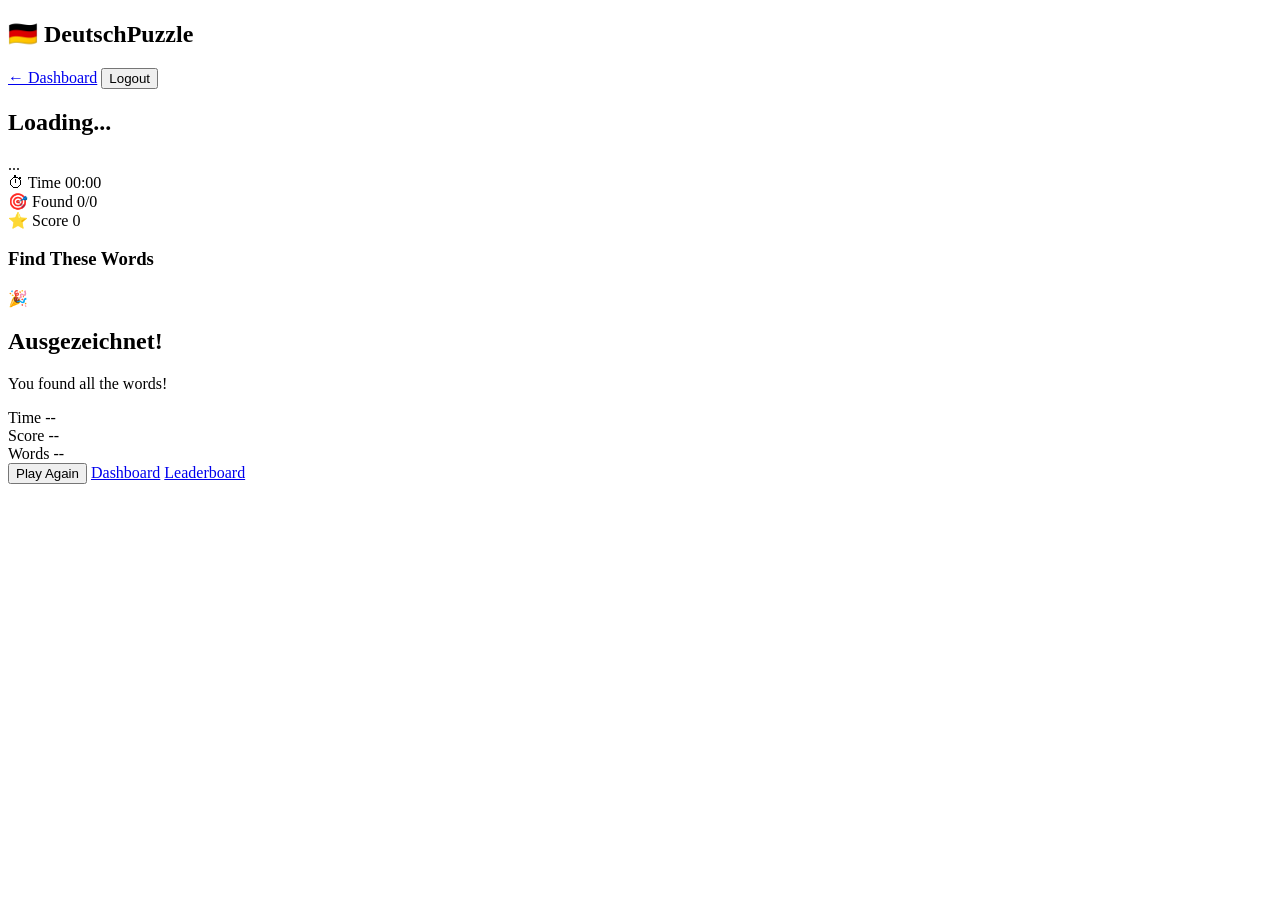
==== frontend/game.html @ 78df4c05 "commit" ====
<!DOCTYPE html>
<html lang="en">
<head>
    <meta charset="UTF-8">
    <meta name="viewport" content="width=device-width, initial-scale=1.0">
    <title>Play | DeutschPuzzle</title>
    <link rel="stylesheet" href="/css/style.css">
    <link rel="stylesheet" href="/css/game.css">
</head>
<body>
 
    <!-- NAVBAR -->
    <nav class="navbar">
        <h1>🇩🇪 DeutschPuzzle</h1>
        <div class="nav-links">
            <a href="/dashboard.html">← Dashboard</a>
            <span id="navUser"></span>
            <button onclick="logout()" class="btn-logout">Logout</button>
        </div>
    </nav>
 
    <!-- GAME HEADER -->
    <div class="game-header">
        <div class="game-info">
            <h2 id="categoryName">Loading...</h2>
            <span id="difficultyBadge" class="badge">...</span>
        </div>
        <div class="game-stats">
            <div class="stat-pill">
                <span class="stat-label">⏱ Time</span>
                <span id="timer" class="stat-value">00:00</span>
            </div>
            <div class="stat-pill">
                <span class="stat-label">🎯 Found</span>
                <span id="foundCount" class="stat-value">0/0</span>
            </div>
            <div class="stat-pill">
                <span class="stat-label">⭐ Score</span>
                <span id="scoreDisplay" class="stat-value">0</span>
            </div>
        </div>
    </div>
 
    <!-- MAIN GAME AREA -->
    <main class="game-container">
 
        <!-- WORD LIST -->
        <aside class="word-list-panel">
            <h3>Find These Words</h3>
            <ul id="wordList" class="word-list"></ul>
        </aside>
 
        <!-- GRID -->
        <section class="grid-panel">
            <div id="gameGrid" class="game-grid"></div>
        </section>
 
    </main>
 
    <!-- WIN MODAL -->
    <div id="winModal" class="modal hidden">
        <div class="modal-content">
            <div class="modal-icon">🎉</div>
            <h2>Ausgezeichnet!</h2>
            <p>You found all the words!</p>
            <div class="modal-stats">
                <div class="modal-stat">
                    <span class="modal-stat-label">Time</span>
                    <span id="finalTime" class="modal-stat-value">--</span>
                </div>
                <div class="modal-stat">
                    <span class="modal-stat-label">Score</span>
                    <span id="finalScore" class="modal-stat-value">--</span>
                </div>
                <div class="modal-stat">
                    <span class="modal-stat-label">Words</span>
                    <span id="finalWords" class="modal-stat-value">--</span>
                </div>
            </div>
            <div class="modal-buttons">
                <button onclick="playAgain()" class="btn-primary">Play Again</button>
                <a href="/dashboard.html" class="btn-secondary">Dashboard</a>
                <a href="/leaderboard.html" class="btn-secondary">Leaderboard</a>
            </div>
        </div>
    </div>
 
    <script src="/js/api.js"></script>
    <script src="/js/auth.js"></script>
    <script src="/js/game.js"></script>
 
</body>
</html>
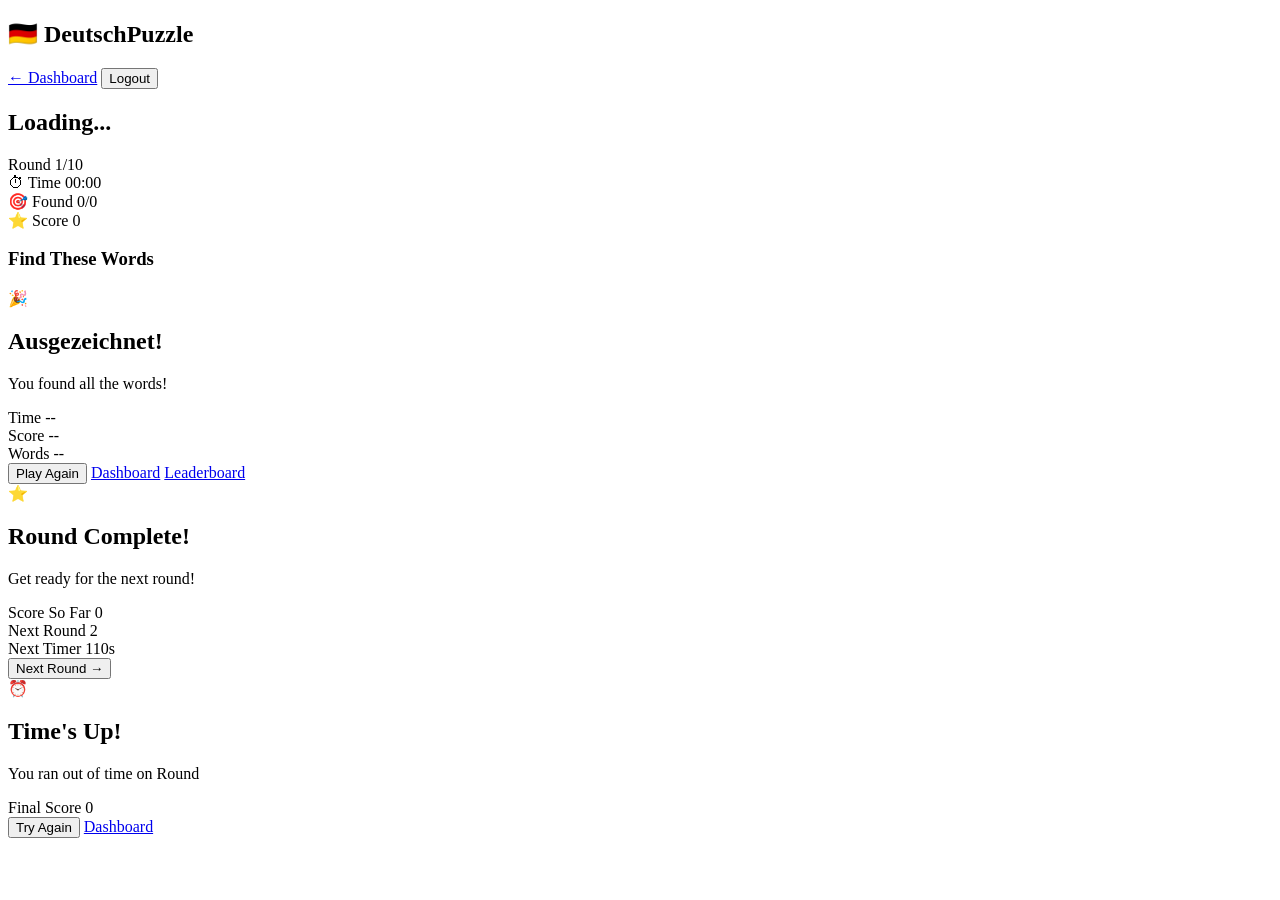
==== commit 00ca771d: "Update" ====
--- a/frontend/game.html
+++ b/frontend/game.html
@@ -23,7 +23,7 @@
     <div class="game-header">
         <div class="game-info">
             <h2 id="categoryName">Loading...</h2>
-            <span id="difficultyBadge" class="badge">...</span>
+            <span id="roundDisplay" class="round-display">Round 1/10</span>
         </div>
         <div class="game-stats">
             <div class="stat-pill">
@@ -84,6 +84,51 @@
             </div>
         </div>
     </div>
+
+    <!-- ROUND COMPLETE MODAL -->
+    <div id="roundModal" class="modal hidden">
+        <div class="modal-content">
+            <div class="modal-icon">⭐</div>
+            <h2>Round <span id="completedRound"></span> Complete!</h2>
+            <p>Get ready for the next round!</p>
+            <div class="modal-stats">
+                <div class="modal-stat">
+                    <span class="modal-stat-label">Score So Far</span>
+                    <span id="roundScore" class="modal-stat-value">0</span>
+                </div>
+                <div class="modal-stat">
+                    <span class="modal-stat-label">Next Round</span>
+                    <span id="nextRound" class="modal-stat-value">2</span>
+                </div>
+                <div class="modal-stat">
+                    <span class="modal-stat-label">Next Timer</span>
+                    <span id="nextTimerValue" class="modal-stat-value">110s</span>
+                </div>
+            </div>
+            <button onclick="goToNextRound()" class="btn-primary">
+                Next Round →
+            </button>
+        </div>
+    </div>
+
+    <!-- GAME OVER MODAL -->
+    <div id="gameOverModal" class="modal hidden">
+        <div class="modal-content">
+            <div class="modal-icon">⏰</div>
+            <h2>Time's Up!</h2>
+            <p>You ran out of time on Round <span id="gameOverRound"></span></p>
+            <div class="modal-stats">
+                <div class="modal-stat">
+                    <span class="modal-stat-label">Final Score</span>
+                    <span id="gameOverScore" class="modal-stat-value">0</span>
+                </div>
+            </div>
+            <div class="modal-buttons">
+                <button onclick="playAgain()" class="btn-primary">Try Again</button>
+                <a href="/dashboard.html" class="btn-secondary">Dashboard</a>
+            </div>
+        </div>
+    </div>
  
     <script src="/js/api.js"></script>
     <script src="/js/auth.js"></script>
